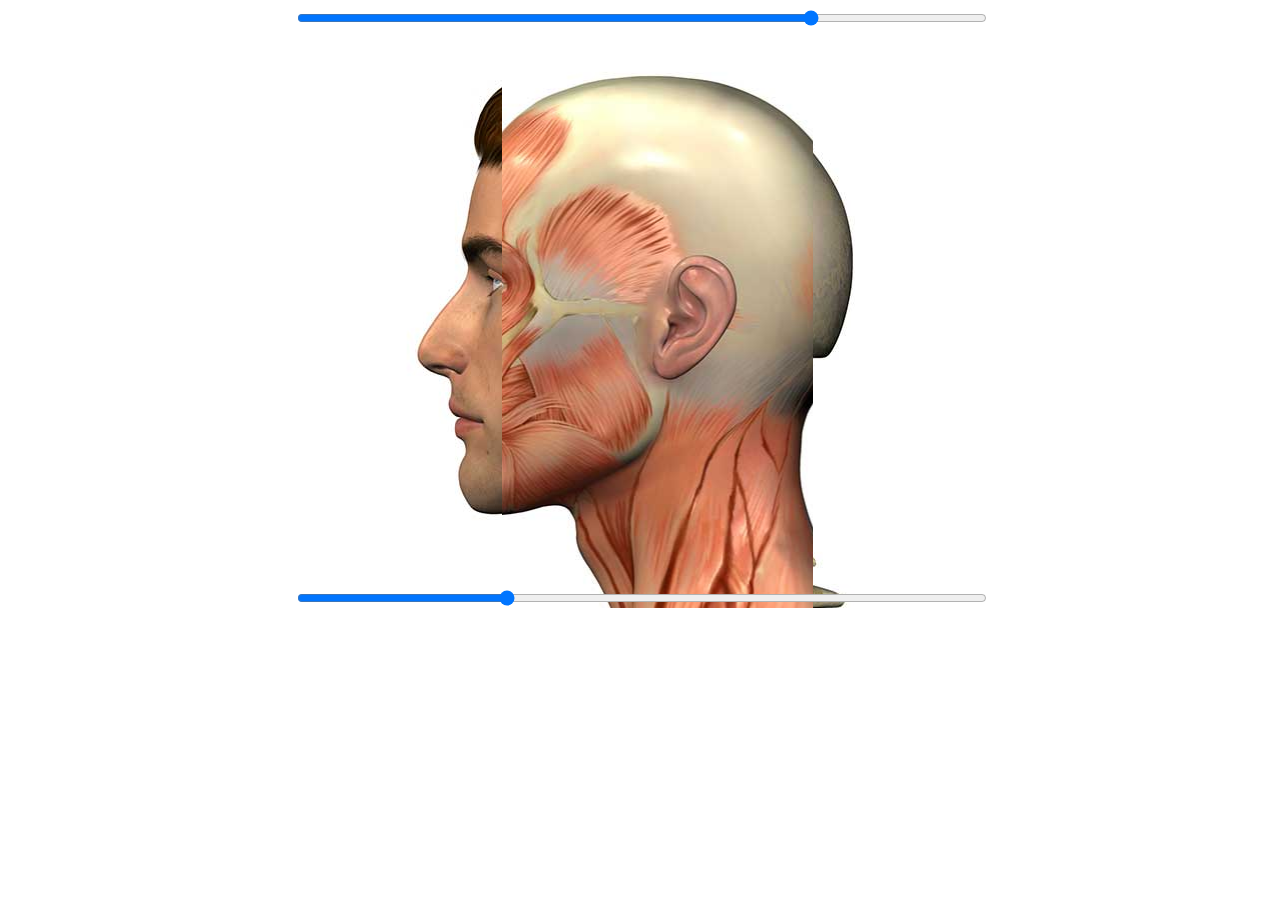
==== perspective/picture.html @ b4fdd6f3 "添加新项目" ====
<!DOCTYPE html>
<body lang="en">
<head>
    <meta charset="UTF-8">
    <meta name="viewport" content="width=device-width, initial-scale=1.0">
    <meta http-equiv="X-UA-Compatible" content="ie=edge">
    <title>Document</title>
    <style>
        .stage{
        width: 690px;
        height: 600px;
        background: url('old.jpg') no-repeat;
        /* background-size: auto 100%; */
        position: relative;
        margin: 0 auto;

    }
    .stage .mid{
        height: 100%;
        width: 30%;
        background: url('mid.jpg') no-repeat;
        /* background-size: auto 100%; */
        position: absolute;
        top: 0;
        left: 0;
    }
    .stage .box{
        width:75%;
        height: 100%;
        background: url('new.jpg') no-repeat;
        /* background-size: auto 100%; */
        position: absolute;
        top: 0;
        left: 0;
    }

    
    .stage input[name=bottoms]{
        width: 100%;
        position: absolute;
        bottom: 0;
        /* z-index: 1 */
        /* opacity: 0; */
    }
 
     .stage input[name=tops]{
        width: 100%;
        position: absolute;
        top: 0;
         /* opacity: 0; */
     } 
    
    </style>
</head>
 
<body>
    <div class="stage">
        <div class="box"></div>
        <div class="mid"></div>
        <input type="range" name="bottoms" min="0" max="100" step="1" value="30">
        <input type="range" name="tops" min="0" max="100" step="1" value="75">
    </div>
</body>
<script>
    var box = document.querySelector('.stage .box')
    var mid = document.querySelector('.stage .mid')
    var bottoms = document.getElementsByName('bottoms')[0]
    var tops = document.getElementsByName('tops')[0]


    tops.oninput = function () {
        // console.log(this.value)  
        // console.log('底部' + bottoms.value)  
        box.style.width = tops.value + '%';
        if(this.value <= bottoms.value){
            bottoms.value = this.value
            mid.style.width = this.value + '%'
        }
    }

    bottoms.oninput = function() {
        // console.log(this.value)
        mid.style.width = this.value + '%';
        if(this.value >= tops.value){
            tops.value = this.value
            box.style.width = this.value + '%'
        }
    }
</script>
</html>
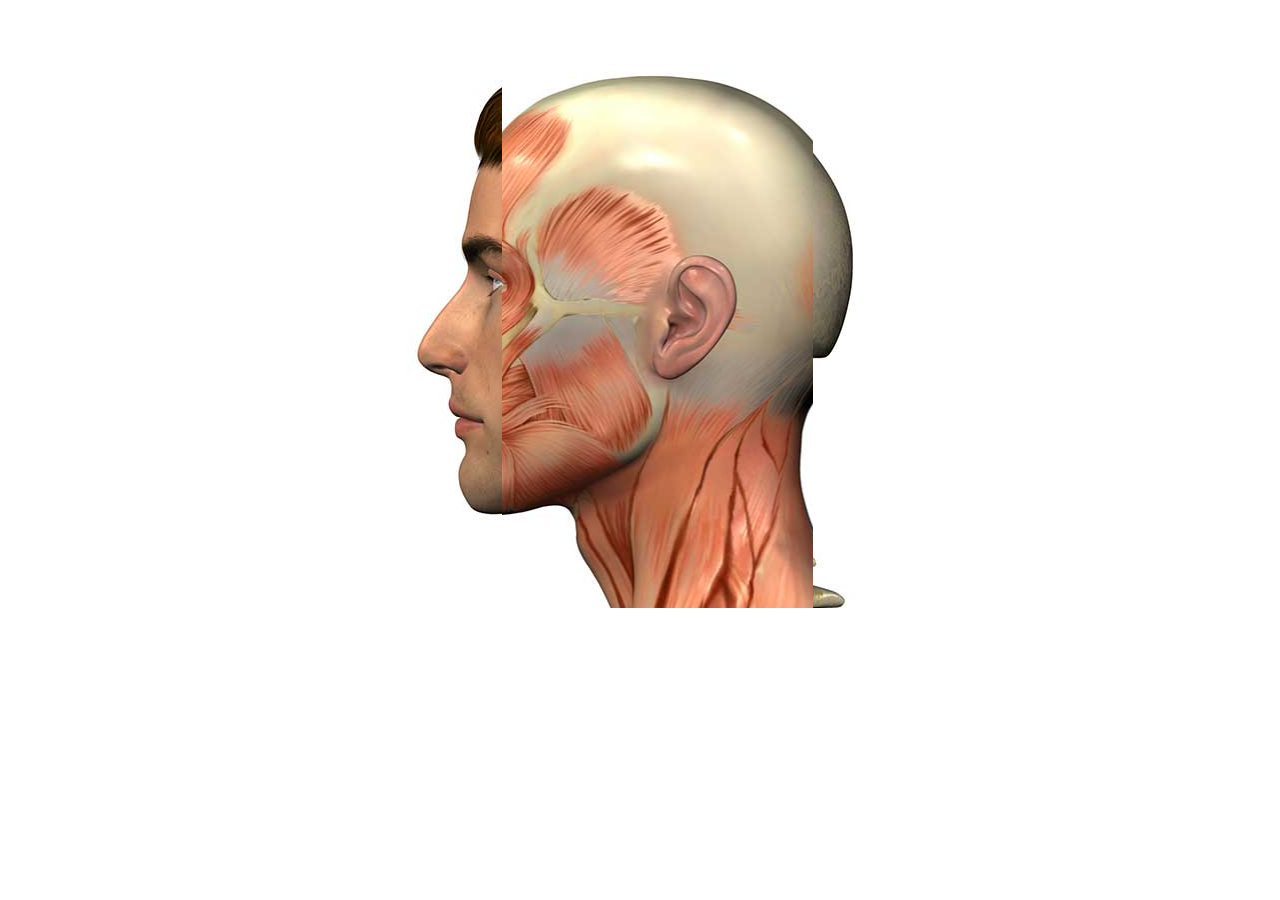
==== commit 6aa3294a: "添加了淘宝图片项目" ====
--- a/perspective/picture.html
+++ b/perspective/picture.html
@@ -37,19 +37,44 @@
     
     .stage input[name=bottoms]{
         width: 100%;
+        height: 50%;
         position: absolute;
         bottom: 0;
+        opacity: 0;
         /* z-index: 1 */
         /* opacity: 0; */
     }
  
      .stage input[name=tops]{
         width: 100%;
+        height: 50%;
         position: absolute;
         top: 0;
+        opacity: 0;
          /* opacity: 0; */
      } 
-    
+     .bottoms-btn{
+         position: absolute;
+         left: 75%;
+         top: 25%;
+         width: 50px;
+         height: 50px;
+         margin-left: -25px;
+         margin-top: -25px;
+         background: lightpink;
+         border-radius: 50%
+     }
+     .tops-btn{
+         position: absolute;
+         left: 30%;
+         top: 75%;
+         width: 50px;
+         height: 50px;
+         margin-left: -25px;
+         margin-top: -25px;
+         background: lightpink;
+         border-radius: 50%
+     }
     </style>
 </head>
  
@@ -57,6 +82,8 @@
     <div class="stage">
         <div class="box"></div>
         <div class="mid"></div>
+        <!-- <div class="bottoms-btn"></div> -->
+        <!-- <div class="tops-btn"></div> -->
         <input type="range" name="bottoms" min="0" max="100" step="1" value="30">
         <input type="range" name="tops" min="0" max="100" step="1" value="75">
     </div>
@@ -66,11 +93,15 @@
     var mid = document.querySelector('.stage .mid')
     var bottoms = document.getElementsByName('bottoms')[0]
     var tops = document.getElementsByName('tops')[0]
+    var topBtn = document.getElementsByClassName('tops-btn')[0]
+    var bottomBtn = document.getElementsByClassName('bottoms-btn')[0]
 
 
     tops.oninput = function () {
         // console.log(this.value)  
         // console.log('底部' + bottoms.value)  
+        // bottomBtn.style.left = this.value + '%' 
+
         box.style.width = tops.value + '%';
         if(this.value <= bottoms.value){
             bottoms.value = this.value
@@ -80,6 +111,8 @@
 
     bottoms.oninput = function() {
         // console.log(this.value)
+        // topBtn.style.left = this.value + '%'     
+
         mid.style.width = this.value + '%';
         if(this.value >= tops.value){
             tops.value = this.value
